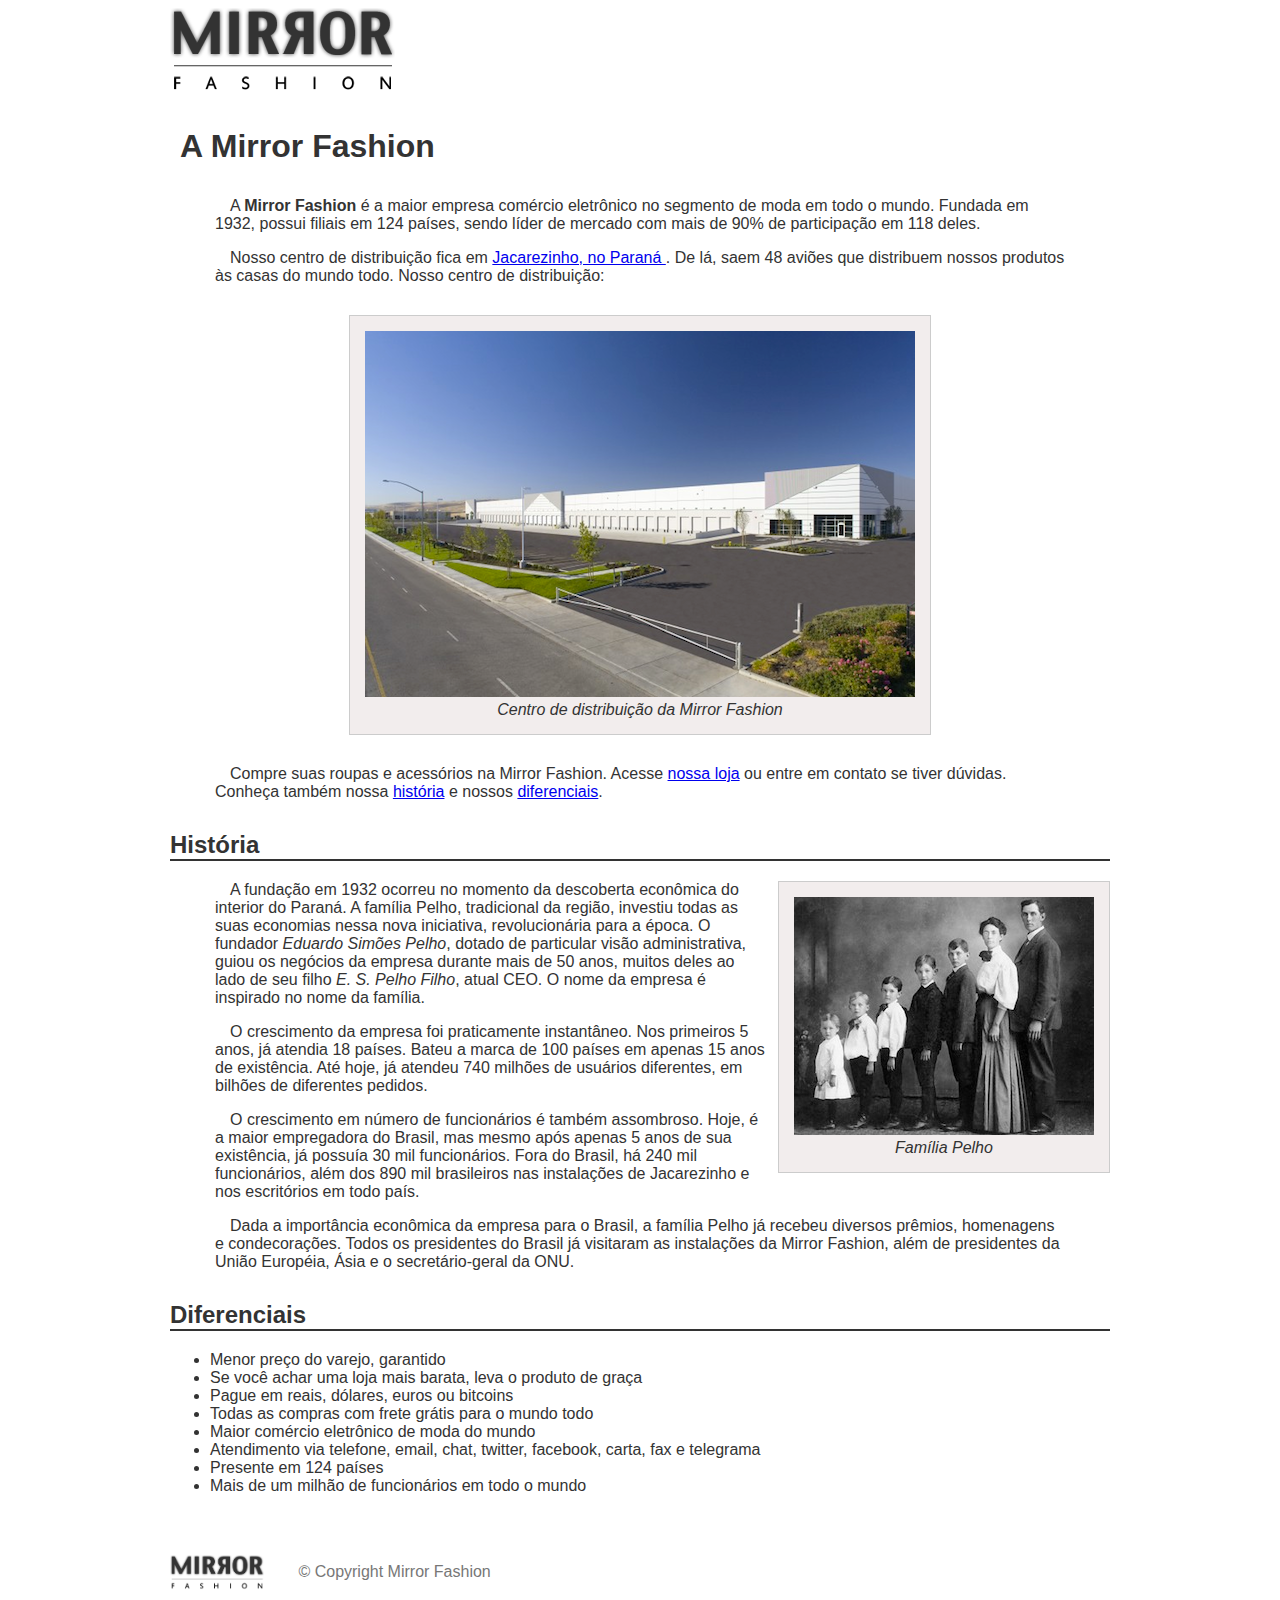
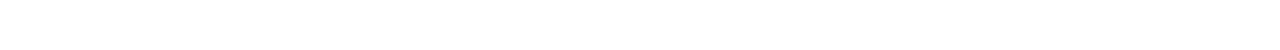
==== sobre.html @ 51ebcdb9 "continuação da apostila da caelum" ====
<!DOCTYPE	html>
<html>
	<head>
        <html lang="pt-br"></html>
        <link rel="stylesheet" href="css/sobre.css">
        <link	rel="stylesheet" href="css/reset.css">
        <meta	charset="utf-8">
        <title>Sobre a Mirror Fashion</title>
		</head>
		<body>
			<img	src="img\logo.png" alt="Logo	da	Mirror	Fashion">
			<h1>A	Mirror	Fashion</h1>
			<p>
			A	<strong>Mirror	Fashion</strong>	é	a	maior	empresa	comércio	eletrônico	no	segmento	de
			moda	em	todo	o	mundo.	Fundada	em	1932,	possui	filiais	em	124	países,	sendo	líder	de
			mercado	com	mais	de	90%	de	participação	em	118	deles.
			</p>
			<p>
			Nosso	centro	de	distribuição	fica	em	<a	href="https://maps.google.com.br/?q=Jacarezinho">
                                Jacarezinho,	no	Paraná
        </a>.	De	lá,	saem	48	aviões	que distribuem	nossos	produtos	às	casas	do	mundo	todo.	Nosso	centro	de	distribuição:
			</p>
                        <figure id="centro-distribuicao">
                        <img	src="img/centro-distribuicao.png"
                                        alt="Foto	do	centro	de	distribuição	da	Mirror	Fashion">
                        <figcaption>Centro	de	distribuição	da	Mirror	Fashion</figcaption>
                        </figure>
                        <p>
                        Compre	suas	roupas	e	acessórios	na	Mirror	Fashion.	Acesse		<a	href="index.html">nossa	loja</a>	ou	entre	em	contato
                        se	tiver	dúvidas.	Conheça	também	nossa	<a	href="#historia">história</a>	e
                        nossos	<a	href="#diferenciais">diferenciais</a>.
                        </p>
                        <h2 id>História</h2>
                        <figure id="familia-pelho">
                        <img	src="img/familia-pelho.jpg" alt="Foto	da	família	Pelho">
                        <figcaption>Família	Pelho</figcaption>
                        </figure>
                        <p>
                        A	fundação	em	1932	ocorreu	no	momento	da	descoberta	econômica	do	interior	do	Paraná.	A
                        família	Pelho,	tradicional	da	região,	investiu	todas	as	suas	economias	nessa	nova
                        iniciativa,	revolucionária	para	a	época.	O	fundador	<em>Eduardo	Simões	Pelho</em>,
                        dotado	de	particular	visão	administrativa,	guiou	os	negócios	da	empresa	durante	mais
                        de	50	anos,	muitos	deles	ao	lado	de	seu	filho	<em>E.	S.	Pelho	Filho</em>,	atual	CEO.
                        O	nome	da	empresa	é	inspirado	no	nome	da	família.
                 </p>
                 <p>
                        O	crescimento	da	empresa	foi	praticamente	instantâneo.	Nos	primeiros	5	anos,	já	atendia
                        18	países.	Bateu	a	marca	de	100	países	em	apenas	15	anos	de	existência.	Até	hoje,	já
                        atendeu	740	milhões	de	usuários	diferentes,	em	bilhões	de	diferentes	pedidos.
                </p>
                <p>
                        O	crescimento	em	número	de	funcionários	é	também	assombroso.	Hoje,	é	a	maior	empregadora
                        do	Brasil,	mas	mesmo	após	apenas	5	anos	de	sua	existência,	já	possuía	30	mil	funcionários.
                        Fora	do	Brasil,	há	240	mil	funcionários,	além	dos	890	mil	brasileiros	nas	instalações	de
                        Jacarezinho	e	nos	escritórios	em	todo	país.
                </p>
                <p>
                        Dada	a	importância	econômica	da	empresa	para	o	Brasil,	a	família	Pelho	já	recebeu	diversos
                        prêmios,	homenagens	e	condecorações.	Todos	os	presidentes	do	Brasil	já	visitaram	as
                        instalações	da	Mirror	Fashion,	além	de	presidentes	da	União	Européia,	Ásia	e	o
                        secretário-geral	da	ONU.
                </p>
                <h2 id>Diferenciais</h2>
                <ul>
			<li>Menor	preço	do	varejo,	garantido</li>
			<li>Se	você	achar	uma	loja	mais	barata,	leva	o	produto	de	graça</li>
		        <li>Pague em reais, dólares, euros ou bitcoins</li>
                        <li>Todas as compras com frete grátis para o mundo todo</li>
                        <li>Maior comércio eletrônico de moda do mundo</li>
                        <li>Atendimento via telefone, email, chat, twitter, facebook, carta, fax e telegrama</li>
                        <li>Presente em 124 países</li>
                        <li>Mais de um milhão de funcionários em todo o mundo</li>

</ul>
<div	id="rodape">
        <img	src="img/logo.png" alt="Logo	da	Mirror	Fashion">
        &copy;	Copyright	Mirror	Fashion
</div>
        </body>
</html>
---- css/sobre.css ----
body	{
    color: #333333;
    font-family: "Lucida	Sans	Unicode",	"Lucida	Grande",	sans-serif;
	margin-left:	auto;
	margin-right:	auto;
	width: 940px;

}

h1 {
padding: 10px;
}
h2	{
            border-bottom: 2px	solid	#333333;
            margin-top: 30px;
}

figure	{
    background-color: #F2EDED;
    border: 1px	solid	#ccc;
    text-align:	center;
    padding: 15px;
    margin: 30px;
}
figcaption	{
font-style:	italic;}

p{
    padding: 0 45px;
    text-indent: 15px;
}
#centro-distribuicao{
    margin-left:	auto;
	margin-right:	auto;
	width: 550px;
}
#rodape	{
    color: #777;
    margin: 30px 0;
    padding: 30px 0;
}
#rodape img	{
    margin-right: 30px;
    vertical-align:	middle;
    width: 94px;
}
#familia-pelho	{
    float:	right;
    margin: 0 0 10px 10px;
}
#cabecalho	{
    color:	white;
    text-align:	center;
}
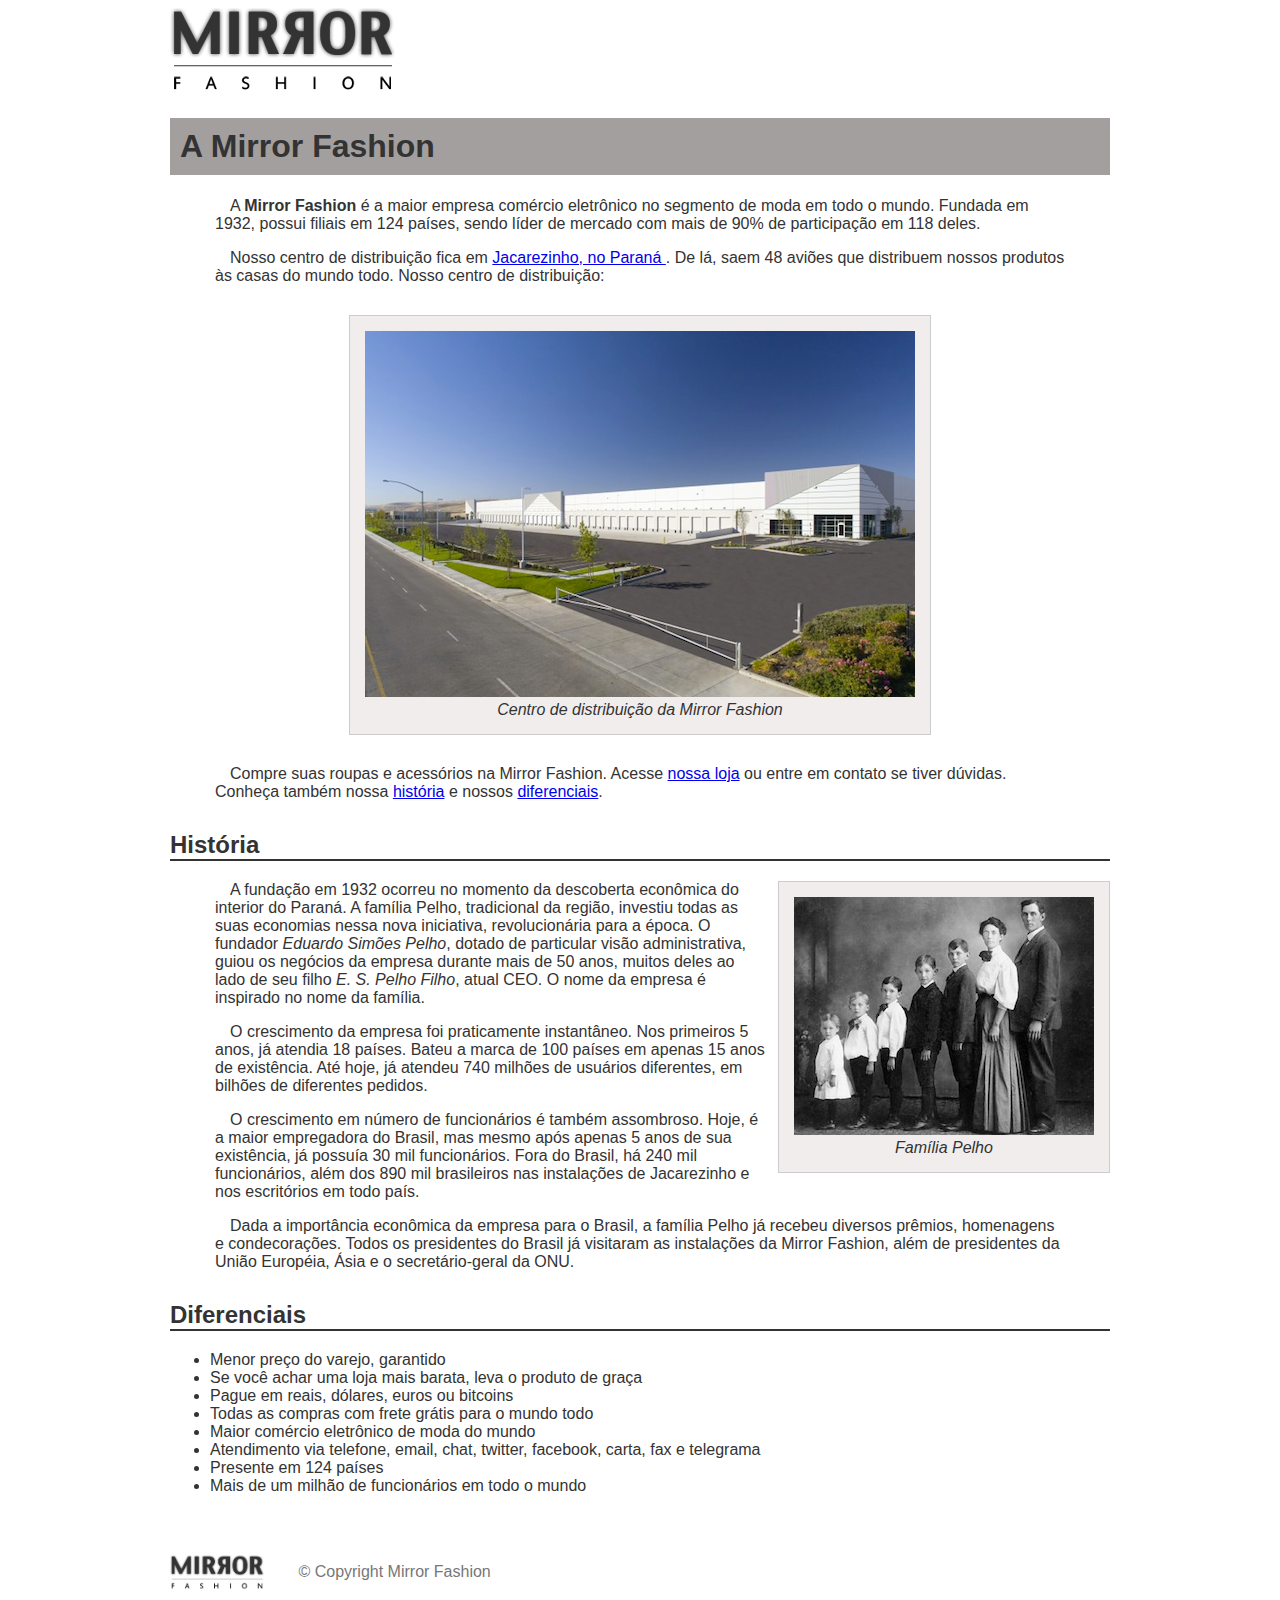
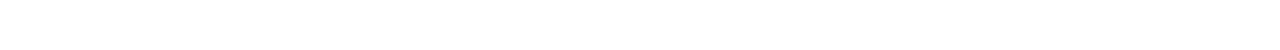
==== commit 098436b0: "correção de links" ====
--- a/sobre.html
+++ b/sobre.html
@@ -16,9 +16,8 @@
 			mercado	com	mais	de	90%	de	participação	em	118	deles.
 			</p>
 			<p>
-			Nosso	centro	de	distribuição	fica	em	<a	href="https://maps.google.com.br/?q=Jacarezinho">
-                                Jacarezinho,	no	Paraná
-        </a>.	De	lá,	saem	48	aviões	que distribuem	nossos	produtos	às	casas	do	mundo	todo.	Nosso	centro	de	distribuição:
+			Nosso	centro	de	distribuição	fica	em	<a	href="https://maps.google.com.br/?q=Jacarezinho">Jacarezinho,	no	Paraná
+                        </a>.	De	lá,	saem	48	aviões	que distribuem	nossos	produtos	às	casas	do	mundo	todo.	Nosso	centro	de	distribuição:
 			</p>
                         <figure id="centro-distribuicao">
                         <img	src="img/centro-distribuicao.png"
@@ -30,7 +29,7 @@
                         se	tiver	dúvidas.	Conheça	também	nossa	<a	href="#historia">história</a>	e
                         nossos	<a	href="#diferenciais">diferenciais</a>.
                         </p>
-                        <h2 id>História</h2>
+                        <h2 id="historia">História</h2>
                         <figure id="familia-pelho">
                         <img	src="img/familia-pelho.jpg" alt="Foto	da	família	Pelho">
                         <figcaption>Família	Pelho</figcaption>
@@ -60,10 +59,10 @@
                         instalações	da	Mirror	Fashion,	além	de	presidentes	da	União	Européia,	Ásia	e	o
                         secretário-geral	da	ONU.
                 </p>
-                <h2 id>Diferenciais</h2>
+                <h2 id="diferenciais">Diferenciais</h2>
                 <ul>
-			<li>Menor	preço	do	varejo,	garantido</li>
-			<li>Se	você	achar	uma	loja	mais	barata,	leva	o	produto	de	graça</li>
+		        <li>Menor preço	do varejo, garantido</li>
+			<li>Se você achar uma loja mais barata, leva o produto de graça</li>
 		        <li>Pague em reais, dólares, euros ou bitcoins</li>
                         <li>Todas as compras com frete grátis para o mundo todo</li>
                         <li>Maior comércio eletrônico de moda do mundo</li>
@@ -71,10 +70,10 @@
                         <li>Presente em 124 países</li>
                         <li>Mais de um milhão de funcionários em todo o mundo</li>
 
-</ul>
+                </ul>
 <div	id="rodape">
         <img	src="img/logo.png" alt="Logo	da	Mirror	Fashion">
         &copy;	Copyright	Mirror	Fashion
 </div>
         </body>
-</html>+</html>
--- a/css/sobre.css
+++ b/css/sobre.css
@@ -9,10 +9,12 @@
 
 h1 {
 padding: 10px;
+background-color: rgb(163, 159, 159);
+
 }
 h2	{
-            border-bottom: 2px	solid	#333333;
-            margin-top: 30px;
+    border-bottom: 2px	solid	#333333;
+    margin-top: 30px;
 }
 
 figure	{
@@ -51,4 +53,4 @@
 #cabecalho	{
     color:	white;
     text-align:	center;
-}+}
